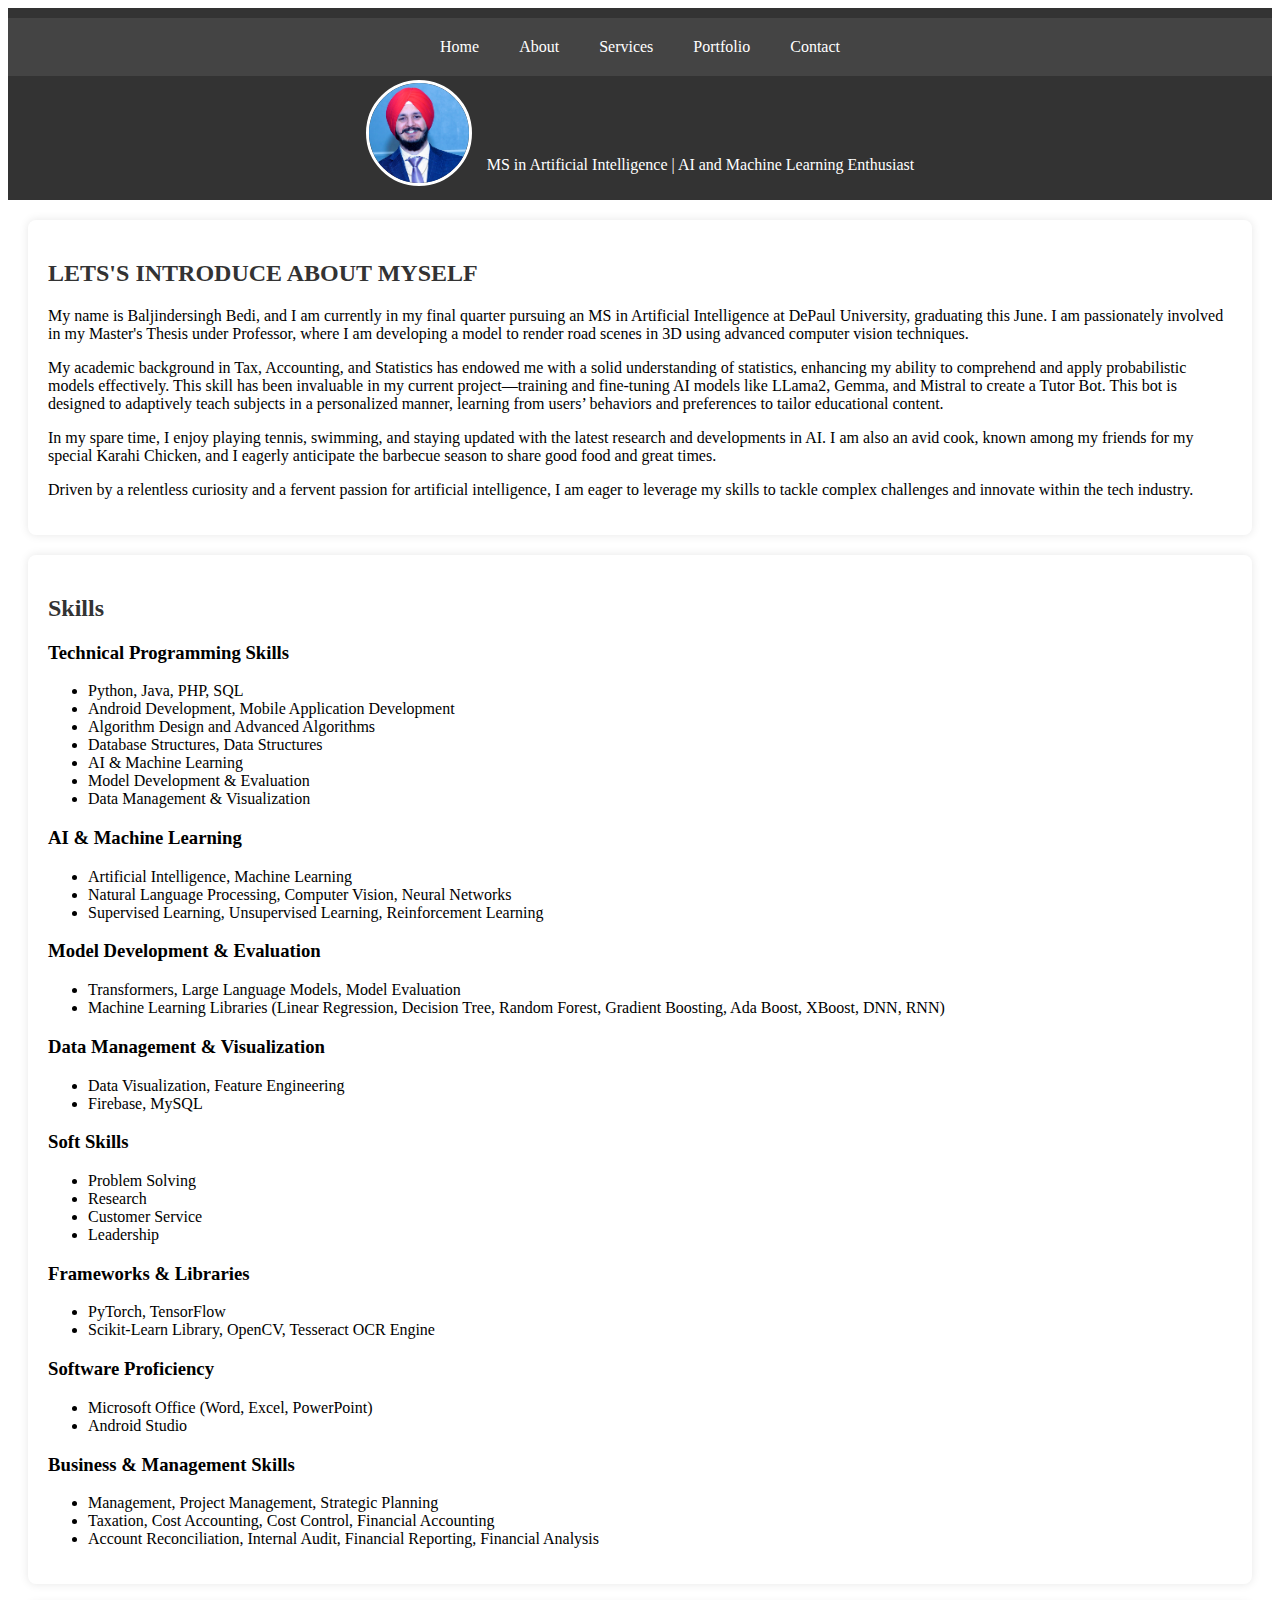
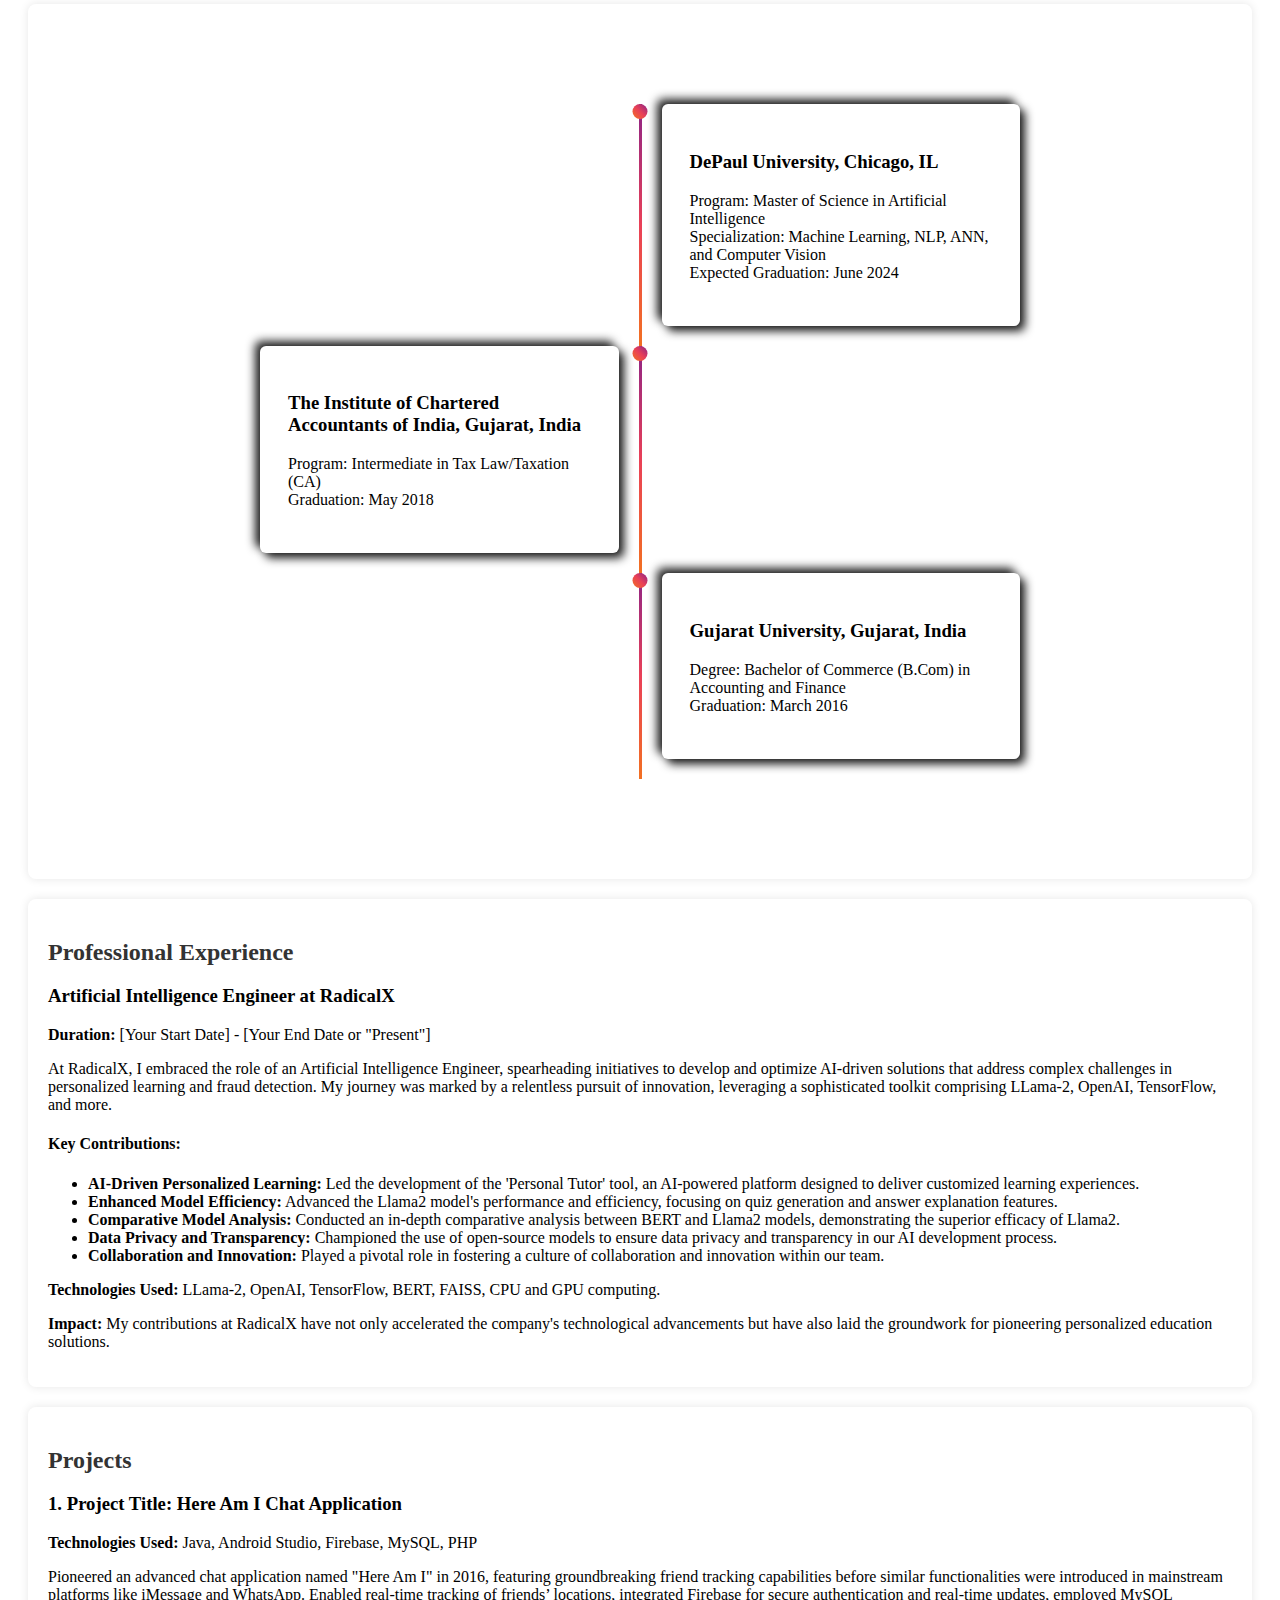
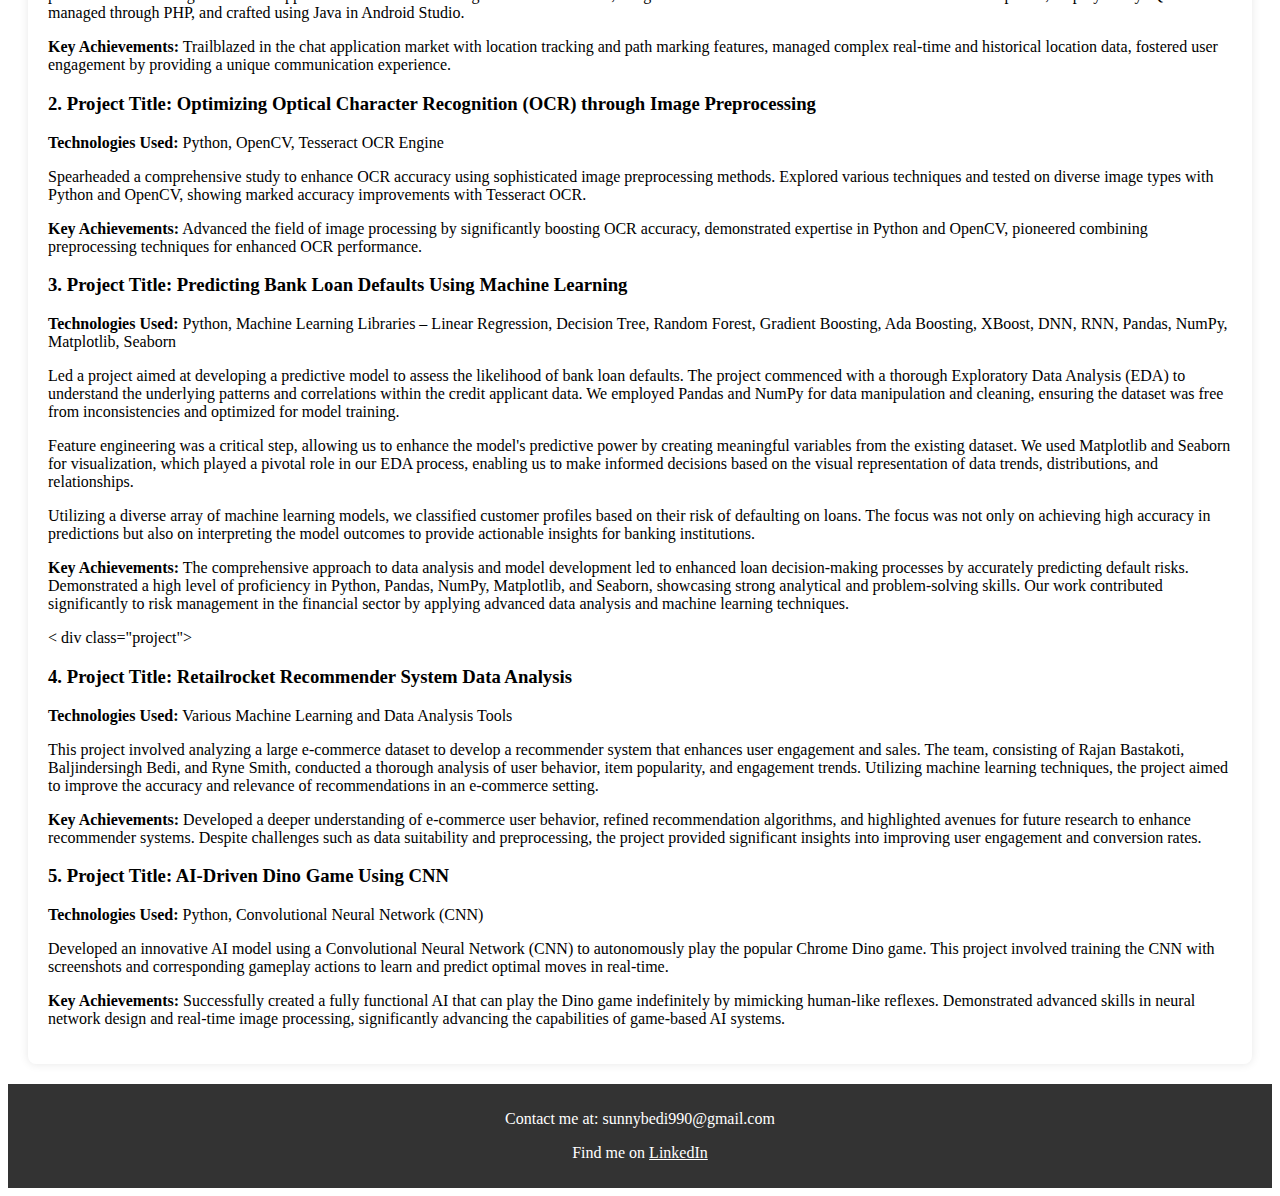
==== index1.html @ aa38e0d5 "Rename index.html to index1.html" ====
<!DOCTYPE html>
<html>
<head>
	<title>Baljindersingh Bedi's Portfolio</title>
	<link rel="stylesheet" href="style.css">

</head>
<body>
	

    <header>
        <nav>
            <a href="#home">Home</a>
            <a href="#about-me">About</a>
            <a href="#services">Services</a>
            <a href="#projects">Portfolio</a>
            <a href="#contact">Contact</a>
        </nav>
        <div class="header-container">
            <img src="Asset/profile_pi.jpg" alt="Baljindersingh Bedi" class="profile-pic">
            <div>
                <h1>Baljindersingh Bedi</h1>
                <p>MS in Artificial Intelligence | AI and Machine Learning Enthusiast</p>
            </div>
        </div>
    </header>

    <section id="about-me">
	    <h2>LETS'S INTRODUCE ABOUT MYSELF</h2>
	    <p>My name is Baljindersingh Bedi, and I am currently in my final quarter pursuing an MS in Artificial Intelligence at DePaul University, graduating this June. I am passionately involved in my Master's Thesis under Professor, where I am developing a model to render road scenes in 3D using advanced computer vision techniques.</p>
	    <p>My academic background in Tax, Accounting, and Statistics has endowed me with a solid understanding of statistics, enhancing my ability to comprehend and apply probabilistic models effectively. This skill has been invaluable in my current project—training and fine-tuning AI models like LLama2, Gemma, and Mistral to create a Tutor Bot. This bot is designed to adaptively teach subjects in a personalized manner, learning from users’ behaviors and preferences to tailor educational content.</p>
	    <p>In my spare time, I enjoy playing tennis, swimming, and staying updated with the latest research and developments in AI. I am also an avid cook, known among my friends for my special Karahi Chicken, and I eagerly anticipate the barbecue season to share good food and great times.</p>
	    <p>Driven by a relentless curiosity and a fervent passion for artificial intelligence, I am eager to leverage my skills to tackle complex challenges and innovate within the tech industry.</p>
	</section>


    <section class="skills">
    <h2>Skills</h2>
    
    <h3>Technical Programming Skills</h3>
    <ul>
        <li>Python, Java, PHP, SQL</li>
        <li>Android Development, Mobile Application Development</li>
        <li>Algorithm Design and Advanced Algorithms</li>
        <li>Database Structures, Data Structures</li>
        <li>AI & Machine Learning</li>
        
        <li>Model Development & Evaluation</li>
        
        <li>Data Management & Visualization</li>
        
    </ul>
	<h3>AI & Machine Learning</h3>
    <ul>
		<li>Artificial Intelligence, Machine Learning</li>
        <li>Natural Language Processing, Computer Vision, Neural Networks</li>
        <li>Supervised Learning, Unsupervised Learning, Reinforcement Learning</li>
		</ul>	
	<h3>Model Development & Evaluation</h3>
    <ul>
		<li>Transformers, Large Language Models, Model Evaluation</li>
        <li>Machine Learning Libraries (Linear Regression, Decision Tree, Random Forest, Gradient Boosting, Ada Boost, XBoost, DNN, RNN)</li>
		</ul>
	<h3>Data Management & Visualization</h3>
    <ul>
		<li>Data Visualization, Feature Engineering</li>
        <li>Firebase, MySQL</li>
		</ul>
    <h3>Soft Skills</h3>
    <ul>
        <li>Problem Solving</li>
        <li>Research</li>
        <li>Customer Service</li>
        <li>Leadership</li>
    </ul>
    <h3>Frameworks & Libraries</h3>
    <ul>
        <li>PyTorch, TensorFlow</li>
        <li>Scikit-Learn Library, OpenCV, Tesseract OCR Engine</li>
    </ul>

    <h3>Software Proficiency</h3>
    <ul>
        <li>Microsoft Office (Word, Excel, PowerPoint)</li>
        <li>Android Studio</li>
    </ul>

    <h3>Business & Management Skills</h3>
    <ul>
        <li>Management, Project Management, Strategic Planning</li>
        <li>Taxation, Cost Accounting, Cost Control, Financial Accounting</li>
        <li>Account Reconciliation, Internal Audit, Financial Reporting, Financial Analysis</li>
    </ul>
</section>

    <section class="design-section">
    <div class="timeline">
        <!-- DePaul University -->
        <div class="timeline-empty"></div>
        <div class="timeline-middle">
            <div class="timeline-circle"></div>
        </div>
        <div class="timeline-component timeline-content">
            <h3>DePaul University, Chicago, IL</h3>
            <p>Program: Master of Science in Artificial Intelligence<br>
               Specialization: Machine Learning, NLP, ANN, and Computer Vision<br>
               Expected Graduation: June 2024
            </p>
        </div>
        
        <!-- The Institute of Chartered Accountants of India -->
        
        <div class="timeline-component timeline-content">
            <h3>The Institute of Chartered Accountants of India, Gujarat, India</h3>
            <p>Program: Intermediate in Tax Law/Taxation (CA)<br>
               Graduation: May 2018
            </p>
        </div>
        <div class="timeline-middle">
			<div class="timeline-circle"></div>
		</div>
		<div class="timeline-empty">
		</div>

		<div class="timeline-empty">
		</div>
        <!-- Gujarat University -->
        <div class="timeline-middle">
            <div class="timeline-circle"></div>
        </div>
        <div class="timeline-component timeline-content">
            <h3>Gujarat University, Gujarat, India</h3>
            <p>Degree: Bachelor of Commerce (B.Com) in Accounting and Finance<br>
               Graduation: March 2016
            </p>
        </div>
    </div>
</section>


    <section id="experience">
        <h2>Professional Experience</h2>
	    <div class="experience-entry">
	        <h3>Artificial Intelligence Engineer at RadicalX</h3>
	        <p><strong>Duration:</strong> [Your Start Date] - [Your End Date or "Present"]</p>
	        <p>At RadicalX, I embraced the role of an Artificial Intelligence Engineer, spearheading initiatives to develop and optimize AI-driven solutions that address complex challenges in personalized learning and fraud detection. My journey was marked by a relentless pursuit of innovation, leveraging a sophisticated toolkit comprising LLama-2, OpenAI, TensorFlow, and more.</p>
	        <h4>Key Contributions:</h4>
	        <ul>
	            <li><strong>AI-Driven Personalized Learning:</strong> Led the development of the 'Personal Tutor' tool, an AI-powered platform designed to deliver customized learning experiences.</li>
	            <li><strong>Enhanced Model Efficiency:</strong> Advanced the Llama2 model's performance and efficiency, focusing on quiz generation and answer explanation features.</li>
	            <li><strong>Comparative Model Analysis:</strong> Conducted an in-depth comparative analysis between BERT and Llama2 models, demonstrating the superior efficacy of Llama2.</li>
	            <li><strong>Data Privacy and Transparency:</strong> Championed the use of open-source models to ensure data privacy and transparency in our AI development process.</li>
	            <li><strong>Collaboration and Innovation:</strong> Played a pivotal role in fostering a culture of collaboration and innovation within our team.</li>
	        </ul>
	        <p><strong>Technologies Used:</strong> LLama-2, OpenAI, TensorFlow, BERT, FAISS, CPU and GPU computing.</p>
	        <p><strong>Impact:</strong> My contributions at RadicalX have not only accelerated the company's technological advancements but have also laid the groundwork for pioneering personalized education solutions.</p>
	    </div>
    </section>

    <section id="projects">
       <h2>Projects</h2>
    
	    <div class="project">
	        <h3>1. Project Title: Here Am I Chat Application</h3>
	        <p><strong>Technologies Used:</strong> Java, Android Studio, Firebase, MySQL, PHP</p>
	        <p>Pioneered an advanced chat application named "Here Am I" in 2016, featuring groundbreaking friend tracking capabilities before similar functionalities were introduced in mainstream platforms like iMessage and WhatsApp. Enabled real-time tracking of friends’ locations, integrated Firebase for secure authentication and real-time updates, employed MySQL managed through PHP, and crafted using Java in Android Studio.</p>
	        <p><strong>Key Achievements:</strong> Trailblazed in the chat application market with location tracking and path marking features, managed complex real-time and historical location data, fostered user engagement by providing a unique communication experience.</p>
	    </div>
	    
	    <div class="project">
	        <h3>2. Project Title: Optimizing Optical Character Recognition (OCR) through Image Preprocessing</h3>
	        <p><strong>Technologies Used:</strong> Python, OpenCV, Tesseract OCR Engine</p>
	        <p>Spearheaded a comprehensive study to enhance OCR accuracy using sophisticated image preprocessing methods. Explored various techniques and tested on diverse image types with Python and OpenCV, showing marked accuracy improvements with Tesseract OCR.</p>
	        <p><strong>Key Achievements:</strong> Advanced the field of image processing by significantly boosting OCR accuracy, demonstrated expertise in Python and OpenCV, pioneered combining preprocessing techniques for enhanced OCR performance.</p>
	    </div>
	    
	    <div class="project">
	        
		<h3>3. Project Title: Predicting Bank Loan Defaults Using Machine Learning</h3>
		<p><strong>Technologies Used:</strong> Python, Machine Learning Libraries – Linear Regression, Decision Tree, Random Forest, Gradient Boosting, Ada Boosting, XBoost, DNN, RNN, Pandas, NumPy, Matplotlib, Seaborn</p>
		<p>Led a project aimed at developing a predictive model to assess the likelihood of bank loan defaults. The project commenced with a thorough Exploratory Data Analysis (EDA) to understand the underlying patterns and correlations within the credit applicant data. We employed Pandas and NumPy for data manipulation and cleaning, ensuring the dataset was free from inconsistencies and optimized for model training.</p>
		<p>Feature engineering was a critical step, allowing us to enhance the model's predictive power by creating meaningful variables from the existing dataset. We used Matplotlib and Seaborn for visualization, which played a pivotal role in our EDA process, enabling us to make informed decisions based on the visual representation of data trends, distributions, and relationships.</p>
		<p>Utilizing a diverse array of machine learning models, we classified customer profiles based on their risk of defaulting on loans. The focus was not only on achieving high accuracy in predictions but also on interpreting the model outcomes to provide actionable insights for banking institutions.</p>
		<p><strong>Key Achievements:</strong> The comprehensive approach to data analysis and model development led to enhanced loan decision-making processes by accurately predicting default risks. Demonstrated a high level of proficiency in Python, Pandas, NumPy, Matplotlib, and Seaborn, showcasing strong analytical and problem-solving skills. Our work contributed significantly to risk management in the financial sector by applying advanced data analysis and machine learning techniques.</p>
		</div>
	    < div class="project">
	        <h3>4. Project Title: Retailrocket Recommender System Data Analysis</h3>
	        <p><strong>Technologies Used:</strong> Various Machine Learning and Data Analysis Tools</p>
	        <p>This project involved analyzing a large e-commerce dataset to develop a recommender system that enhances user engagement and sales. The team, consisting of Rajan Bastakoti, Baljindersingh Bedi, and Ryne Smith, conducted a thorough analysis of user behavior, item popularity, and engagement trends. Utilizing machine learning techniques, the project aimed to improve the accuracy and relevance of recommendations in an e-commerce setting.</p>
	        <p><strong>Key Achievements:</strong> Developed a deeper understanding of e-commerce user behavior, refined recommendation algorithms, and highlighted avenues for future research to enhance recommender systems. Despite challenges such as data suitability and preprocessing, the project provided significant insights into improving user engagement and conversion rates.</p>
	    </div>
	
	    <div class="project">
	        <h3>5. Project Title: AI-Driven Dino Game Using CNN</h3>
	        <p><strong>Technologies Used:</strong> Python, Convolutional Neural Network (CNN)</p>
	        <p>Developed an innovative AI model using a Convolutional Neural Network (CNN) to autonomously play the popular Chrome Dino game. This project involved training the CNN with screenshots and corresponding gameplay actions to learn and predict optimal moves in real-time.</p>
	        <p><strong>Key Achievements:</strong> Successfully created a fully functional AI that can play the Dino game indefinitely by mimicking human-like reflexes. Demonstrated advanced skills in neural network design and real-time image processing, significantly advancing the capabilities of game-based AI systems.</p>
	    </div>


    </section>

    <footer>
        <p>Contact me at: sunnybedi990@gmail.com</p>
        <p>Find me on <a href="https://www.linkedin.com/in/baljindersinghbedi" target="_blank" style="color: white;">LinkedIn</a></p>
    </footer>
</body>
</html>
---- style.css ----
<style>
        @import url('https://fonts.googleapis.com/css2?family=Jost:wght@200;300;400&display=swap');

        body {
            font-family: Arial, sans-serif;
            margin: 0;
            padding: 0;
            background-color: #f4f4f4;
            color: #333;
        }
        header {
            background-color: #333;
            color: white;
            padding: 10px 0;
            text-align: center;
        }
        nav {
            display: flex;
            justify-content: center;
            background-color: #444;
            padding: 10px 0;
        }
        nav a {
            color: white;
            padding: 10px 20px;
            text-decoration: none;
            transition: background-color 0.3s;
        }
        nav a:hover {
            background-color: #555;
        }
        section {
            margin: 20px;
            padding: 20px;
            background: white;
            border-radius: 8px;
            box-shadow: 0 0 10px rgba(0, 0, 0, 0.1);
        }
        h1, h2 {
            color: #333;
        }
        footer {
            background-color: #333;
            color: white;
            text-align: center;
            padding: 10px 0;
            bottom: 0;
            width: 100%;
        }
        .skills-list, .projects-list {
            list-style-type: none;
            padding: 0;
        }
        .skills-list li, .projects-list li {
            margin-bottom: 5px;
        }
        .header-container {
            display: flex;
            align-items: center;
            justify-content: center;
        }
        .profile-pic {
            border-radius: 50%;
            width: 100px;
            height: 100px;
            object-fit: cover;
            margin-right: 15px;
            border: 3px solid white;
        }
        .design-section {
            display: flex;
            flex-direction: column;
            align-items: center;
            justify-content: center;
            background-color: white;
            min-height: 100px;
            padding: 100px 0;
            overflow: hidden;

            font-family: Jost;
        }
        .design {
            display: flex;
            align-items: center;
            justify-content: center;
        }
        .timeline {
            width: 80%;
            height: auto;
            max-width: 800px;
            margin: 0 auto;
            display: flex;
            flex-direction: column;
        }
        .timeline-content {
            padding: 20px;
            background: white;
            -webkit-box-shadow: 5px 5px 10px #1a1a1a, -5px -5px 10px #242424;
            box-shadow: 5px 5px 10px #1a1a1a, -5px -5px 10px #242424;
            border-radius: 5px;
            color: black;
            padding: 1.75rem;
            transition: 0.4s ease;
            overflow-wrap: break-word !important;
            margin: 1rem;
            margin-bottom: 20px;
            border-radius: 6px;
        }
        .timeline-component {
            margin: 0px 20px 20px 20px;
        }
        @media screen and (min-width: 768px) {
          .timeline {
            display: grid;
            grid-template-columns: 1fr 3px 1fr;
          }
          .timeline-middle {
            position: relative;
            background-image: linear-gradient(45deg, #F27121, #E94057, #8A2387);
            width: 3px;
            height: 100%;
          }
          .main-middle {
            opacity: 0;
          }
          .timeline-circle {
            position: absolute;
            top: 0;
            left: 50%;
            width: 15px;
            height: 15px;
            border-radius: 50%;
            background-image: linear-gradient(45deg, #F27121, #E94057, #8A2387);
            -webkit-transform: translateX(-50%);
                    transform: translateX(-50%);
          }
        }
    </style>
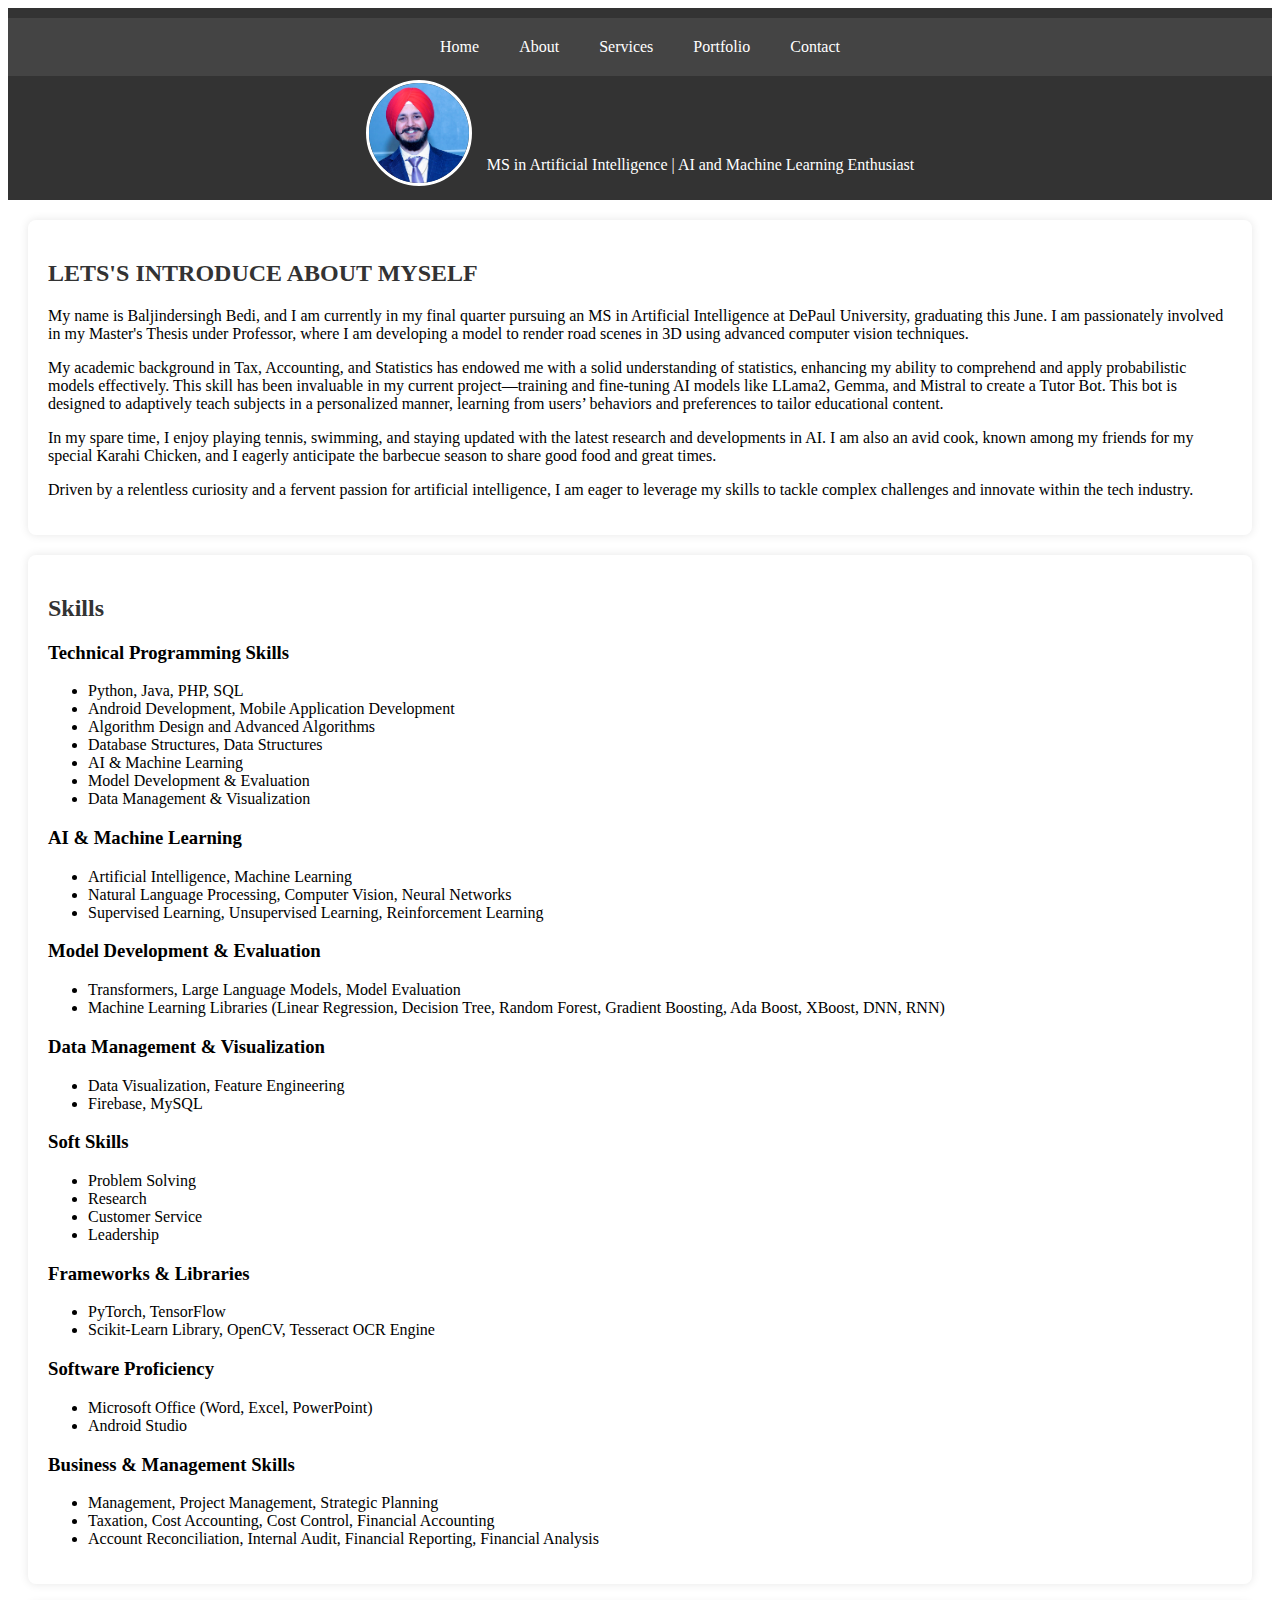
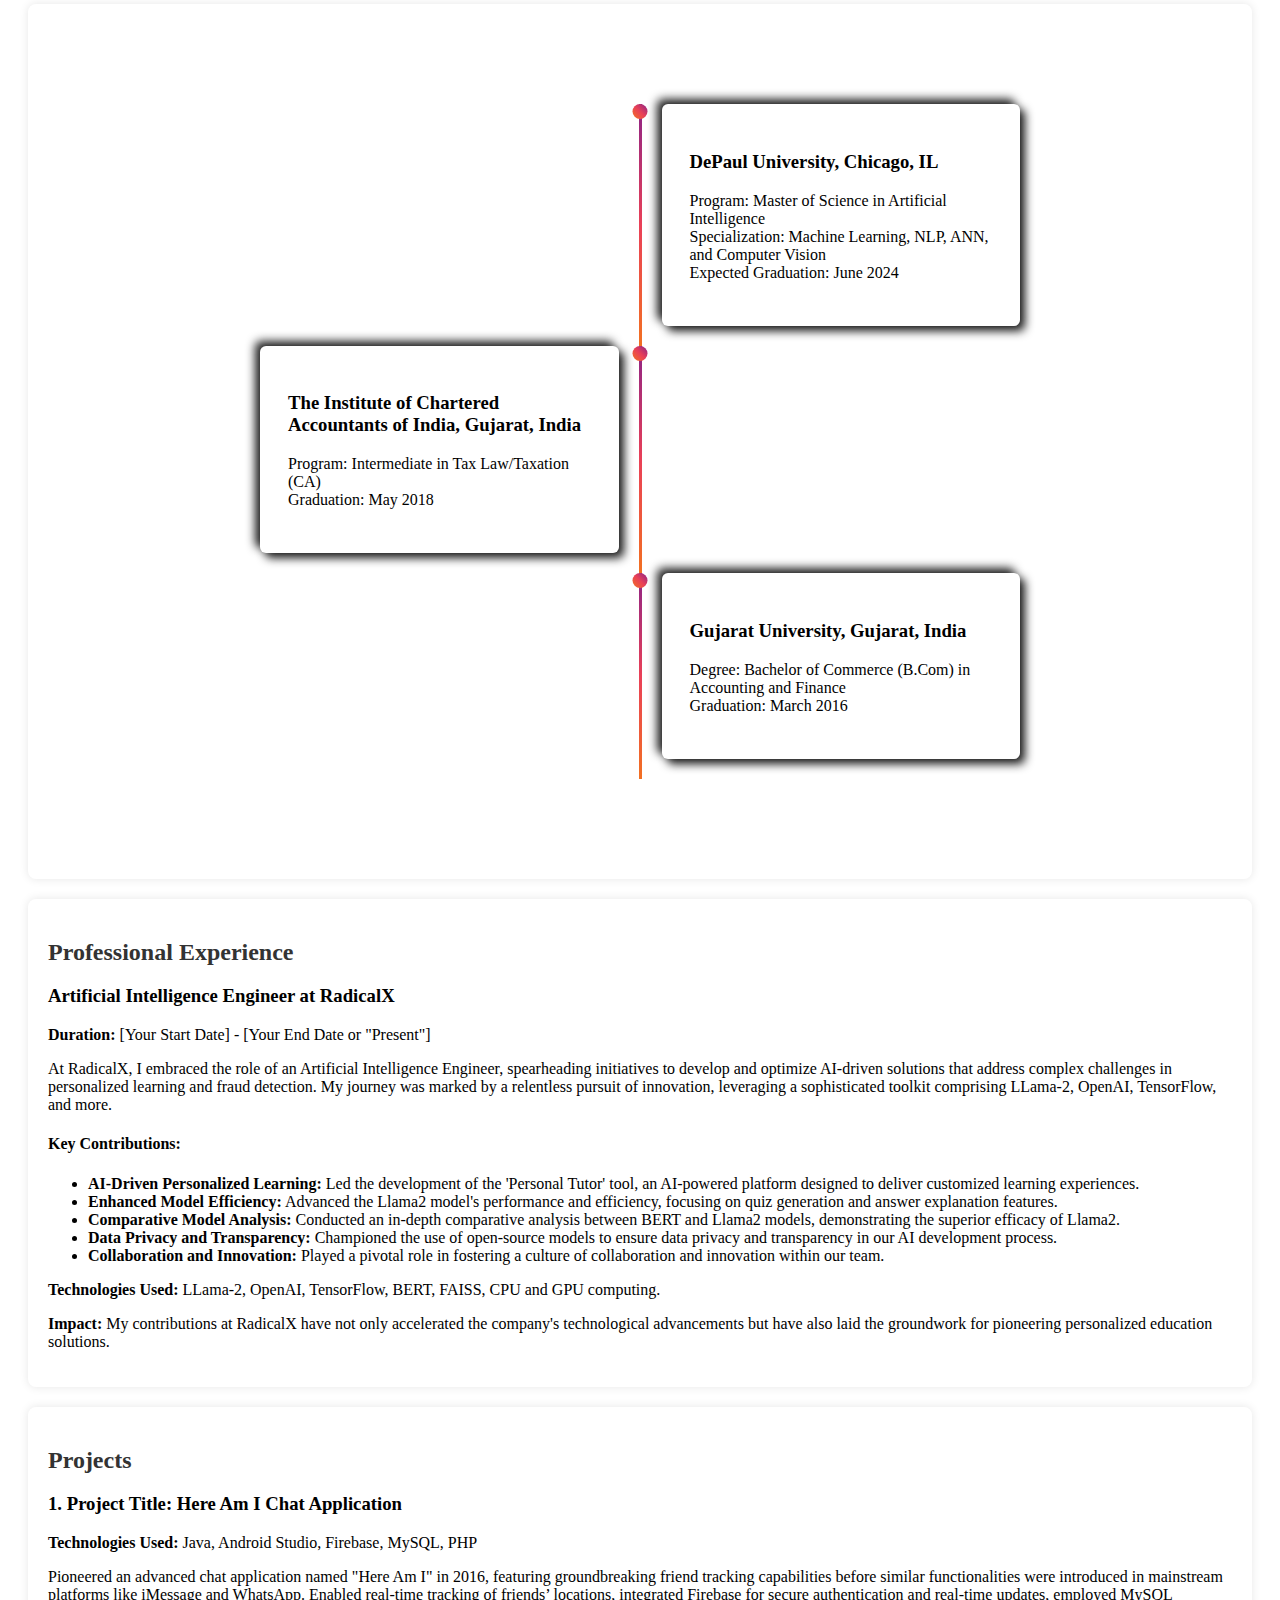
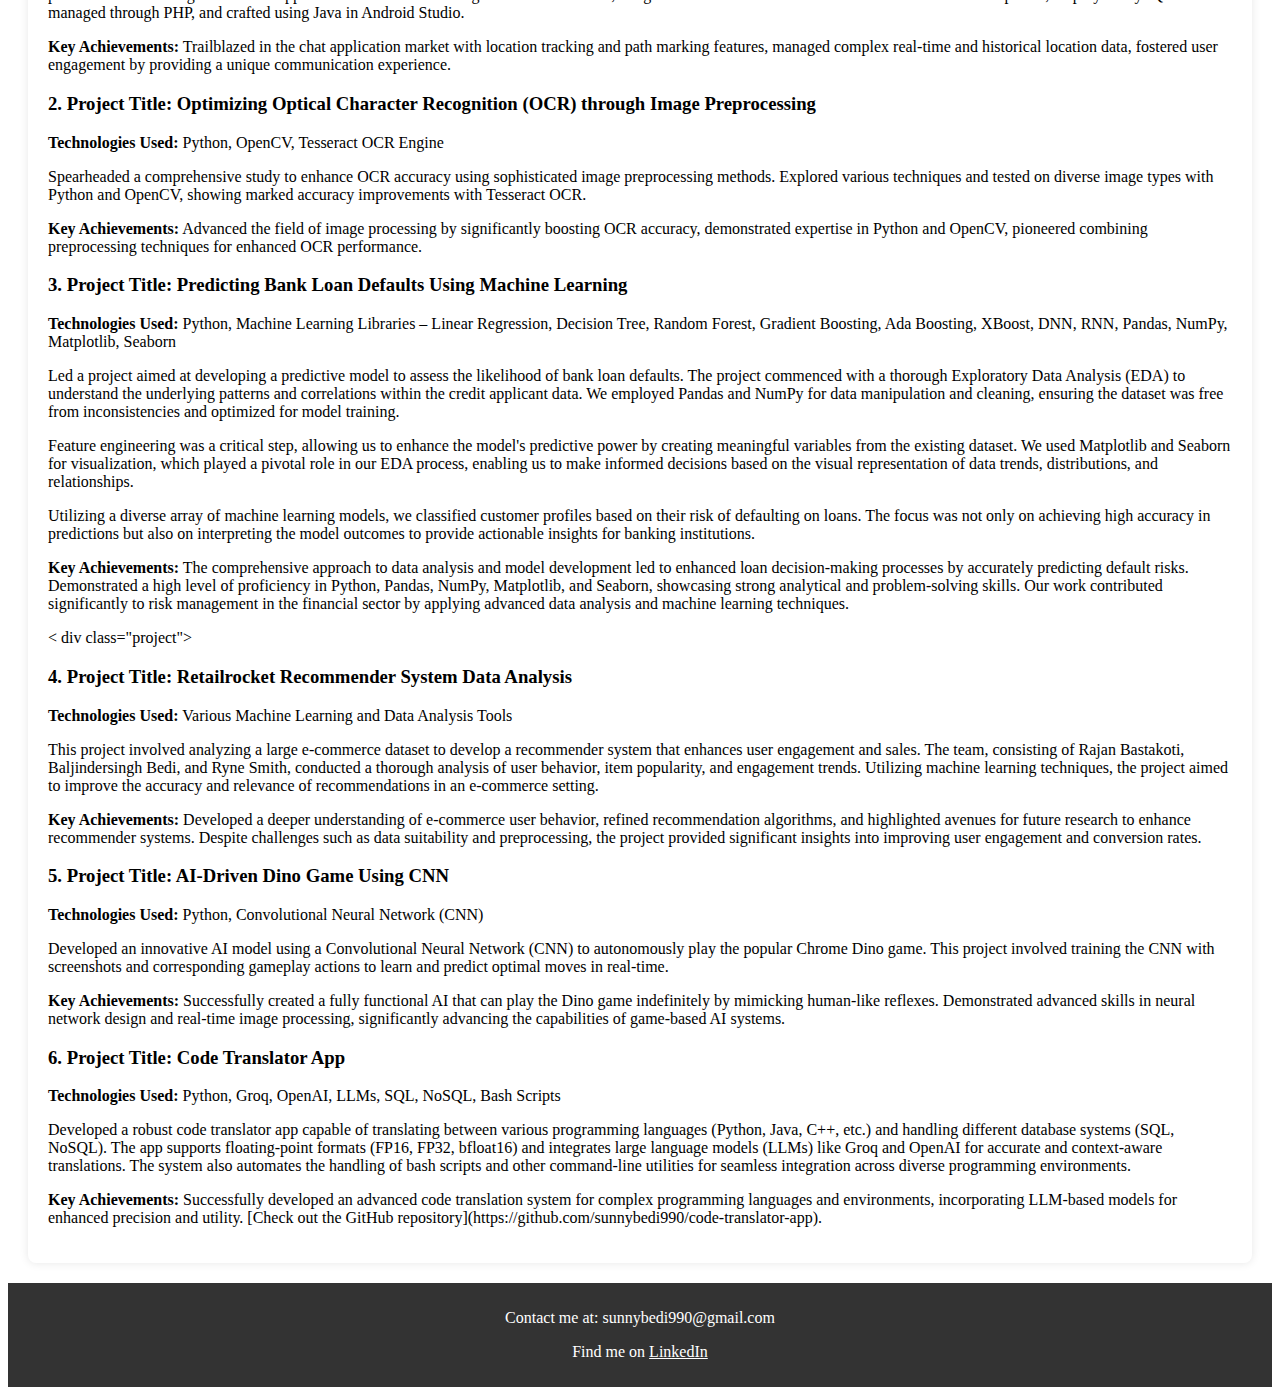
==== commit 9e0881b3: "Update index1.html" ====
--- a/index1.html
+++ b/index1.html
@@ -197,6 +197,13 @@
 	        <p><strong>Key Achievements:</strong> Successfully created a fully functional AI that can play the Dino game indefinitely by mimicking human-like reflexes. Demonstrated advanced skills in neural network design and real-time image processing, significantly advancing the capabilities of game-based AI systems.</p>
 	    </div>
 
+	    <div class="project">
+	        <h3>6. Project Title: Code Translator App</h3>
+	        <p><strong>Technologies Used:</strong> Python, Groq, OpenAI, LLMs, SQL, NoSQL, Bash Scripts</p>
+	        <p>Developed a robust code translator app capable of translating between various programming languages (Python, Java, C++, etc.) and handling different database systems (SQL, NoSQL). The app supports floating-point formats (FP16, FP32, bfloat16) and integrates large language models (LLMs) like Groq and OpenAI for accurate and context-aware translations. The system also automates the handling of bash scripts and other command-line utilities for seamless integration across diverse programming environments.</p>
+	        <p><strong>Key Achievements:</strong> Successfully developed an advanced code translation system for complex programming languages and environments, incorporating LLM-based models for enhanced precision and utility. [Check out the GitHub repository](https://github.com/sunnybedi990/code-translator-app).</p>
+	    </div>
+
 
     </section>
 
